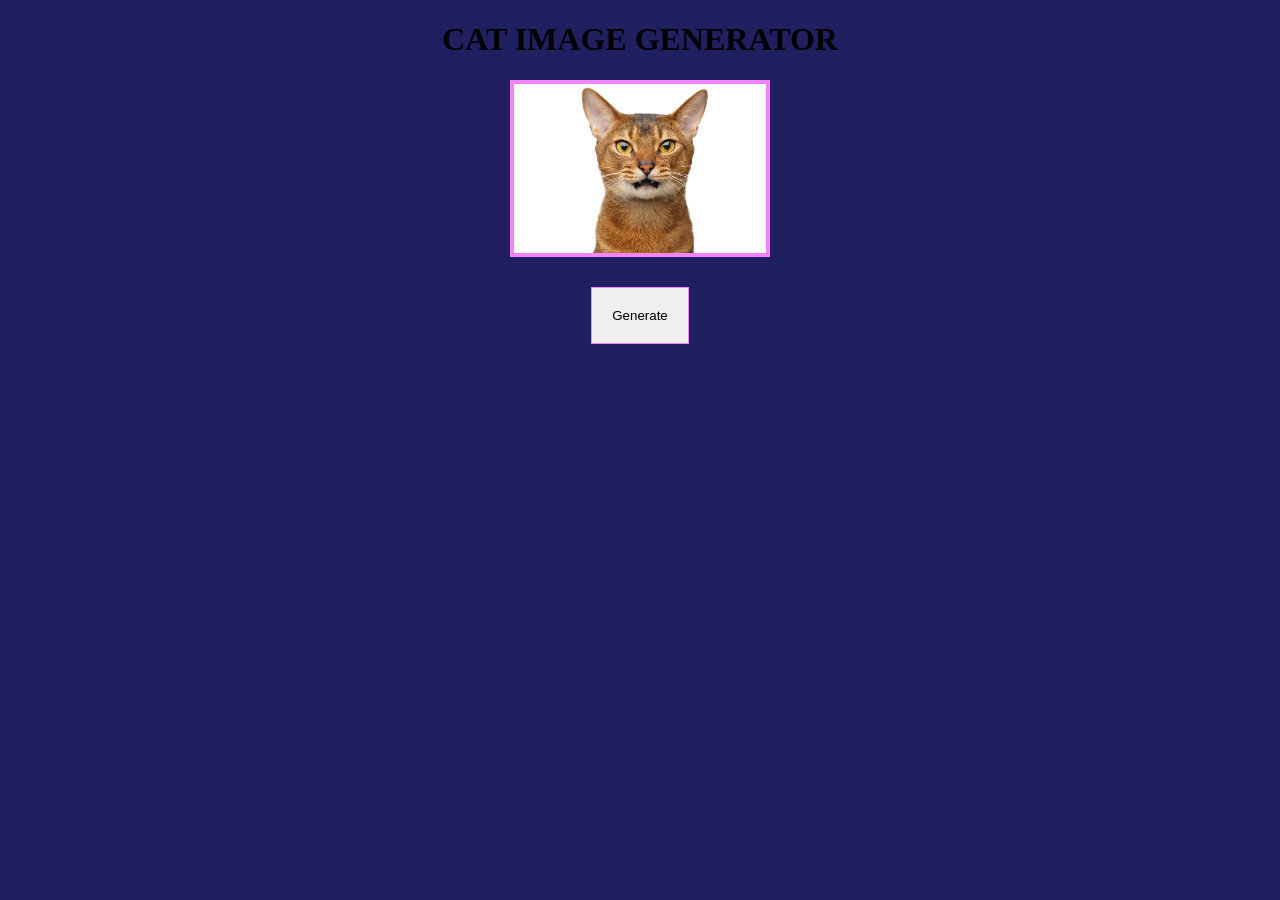
==== index.html @ 2a2a0638 "Add files via upload" ====
<!DOCTYPE html>
<html lang="en">
<head>
    <meta charset="UTF-8">
    <meta name="viewport" content="width=device-width, initial-scale=1.0">
    <title>Cat image generator</title>
    <link rel="stylesheet" href="style.css">
</head>
<body>
    <h1>CAT IMAGE GENERATOR</h1>
    <main>
        <div id="imgDiv">
            <img src="imgs/temp.jpg" alt="">
        </div>
            <button id="generateBtn">Generate</button>
        </div>
    </main>
</body>
</html>
---- style.css ----
body{
    background-color: rgb(32, 32, 97);
}

h1{
    text-align: center;
}

main{
    display: flex;
    flex-direction: column;
}

#imgDiv img{
    border: 4px rgb(245, 131, 255) solid;
    width: 20%;
    display: block;
    margin: auto;
    margin-bottom: 30px;
}


#btnContainer{
    height: 200px;
    position: relative;
}

#generateBtn{
    border: rgb(245, 131, 255) solid 1px;

}

#generateBtn:hover{
    transition: 0.5;
    cursor: pointer;
}

#generateBtn:active{
    background-color: rgb(120, 255, 161);
}

#btnVerticalContainer{
    margin: 0;
    position: absolute;
    top: 50%;
    -ms-transform: translateY(-50%);
    transform: translateY(-50%);
}

#generateBtn{
    padding: 10px;
    display: block;
    margin: auto;
}

@media only screen and (max-width: 2000px) {
    #generateBtn{
        padding: 20px;
    }
}
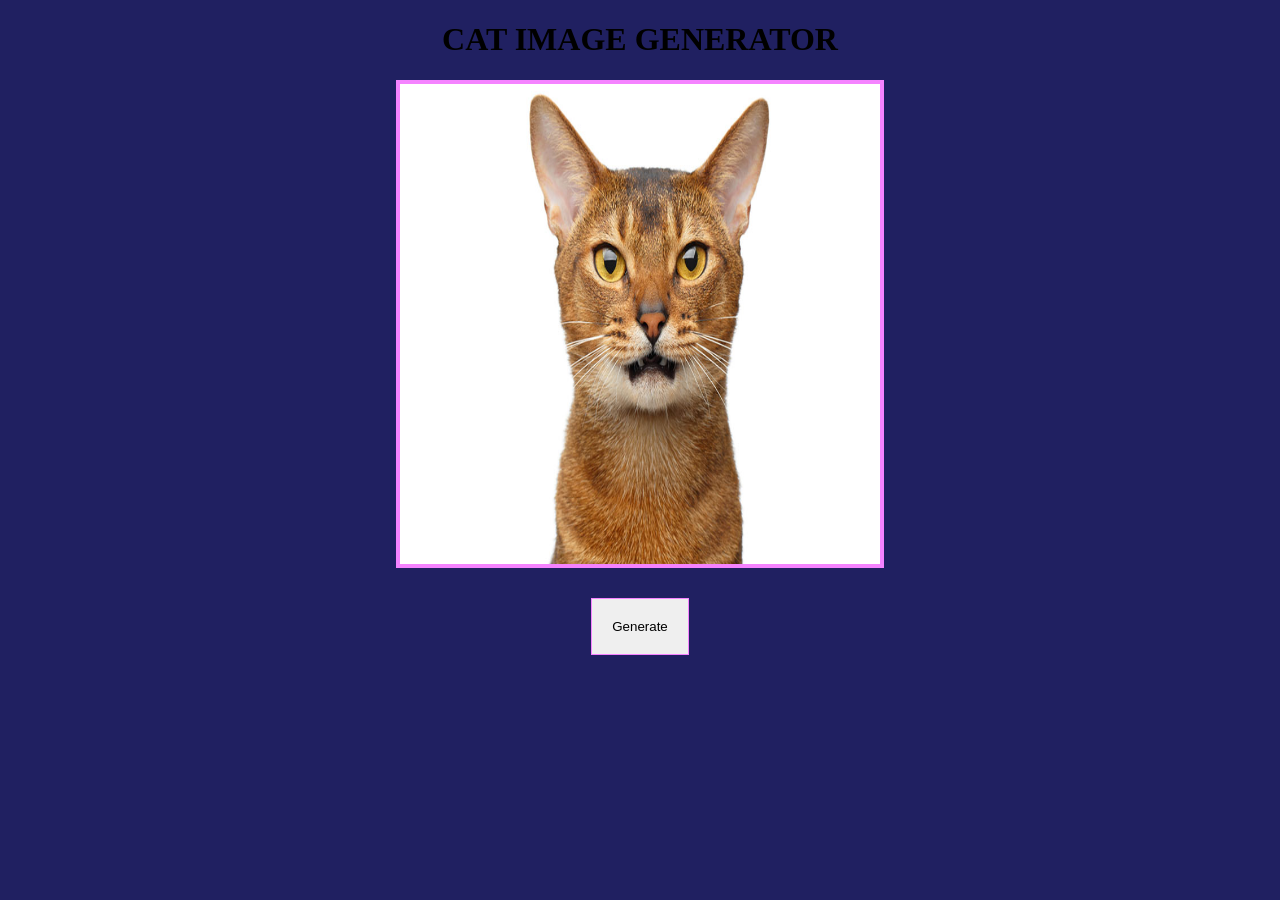
==== commit ac4610b6: "Random macska generálás elkészítve - html-be és css-be minimális szerkesztések" ====
--- a/index.html
+++ b/index.html
@@ -10,10 +10,13 @@
     <h1>CAT IMAGE GENERATOR</h1>
     <main>
         <div id="imgDiv">
-            <img src="imgs/temp.jpg" alt="">
+            <picture>
+                <img src="imgs/temp.jpg" alt="" id="img" loading="lazy" >
+            </picture>
         </div>
-            <button id="generateBtn">Generate</button>
+            <button id="generateBtn" onclick="Random()">Generate</button>
         </div>
     </main>
+    <script src="script.js"></script>
 </body>
 </html>
--- a/style.css
+++ b/style.css
@@ -11,9 +11,10 @@
     flex-direction: column;
 }
 
-#imgDiv img{
+#imgDiv img {
     border: 4px rgb(245, 131, 255) solid;
-    width: 20%;
+    width: 30rem;
+    height: 30rem;
     display: block;
     margin: auto;
     margin-bottom: 30px;
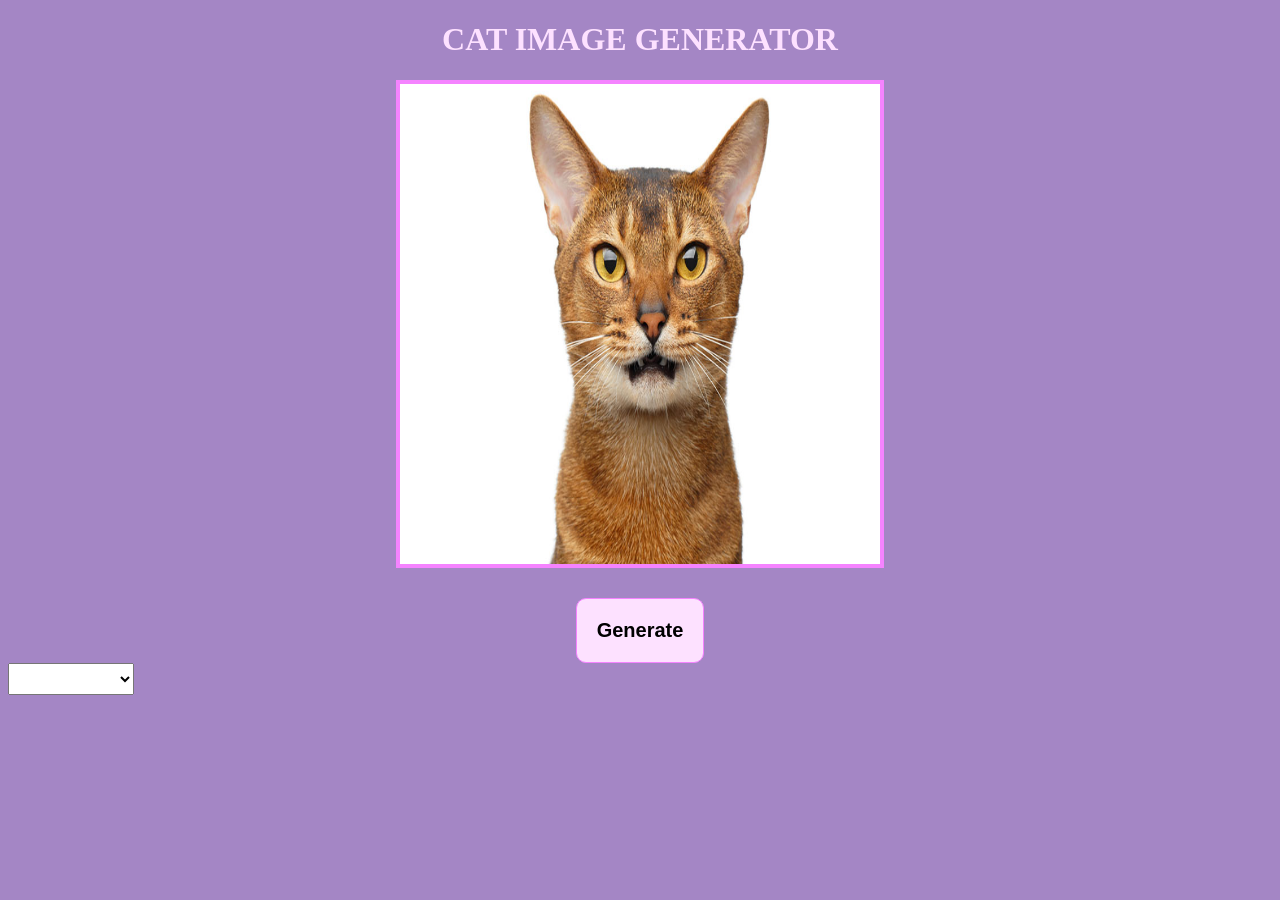
==== commit a69c1655: "cursor berakása + css módosítása + select létrehozása" ====
--- a/index.html
+++ b/index.html
@@ -16,6 +16,13 @@
         </div>
             <button id="generateBtn" onclick="Random()">Generate</button>
         </div>
+        <div>
+            <form action="">
+                <select name="cats" id="cats">
+                    <option value=""></option>
+                </select>
+            </form>
+        </div>
     </main>
     <script src="script.js"></script>
 </body>
--- a/style.css
+++ b/style.css
@@ -1,9 +1,14 @@
+*{
+    cursor: url("/cursor/kawaiicutepusheen/Pusheen\ Normal\ Select.ani")
+}
+
 body{
-    background-color: rgb(32, 32, 97);
+    background-color: rgb(164, 134, 197);
 }
 
 h1{
     text-align: center;
+    color: rgb(253, 225, 255);
 }
 
 main{
@@ -28,6 +33,10 @@
 
 #generateBtn{
     border: rgb(245, 131, 255) solid 1px;
+    font-weight: bold;
+    font-size: 20px;
+    border-radius: 10px;
+    background-color: rgb(253, 225, 255);
 
 }
 
@@ -54,6 +63,28 @@
     margin: auto;
 }
 
+#cats{
+    width: 10%;
+    height: 2rem;
+}
+
+#img:hover{
+    cursor: grab;
+    -webkit-user-drag: none;
+    /* animation: pat 2s linear infinite ; */
+}
+
+#img:active{
+    animation: pat 2s linear infinite ;
+}
+
+
+@keyframes pat {
+    0% {height: 30rem;}
+    50% {height: 32rem;}
+    100%{height: 30rem;}
+}
+
 @media only screen and (max-width: 2000px) {
     #generateBtn{
         padding: 20px;
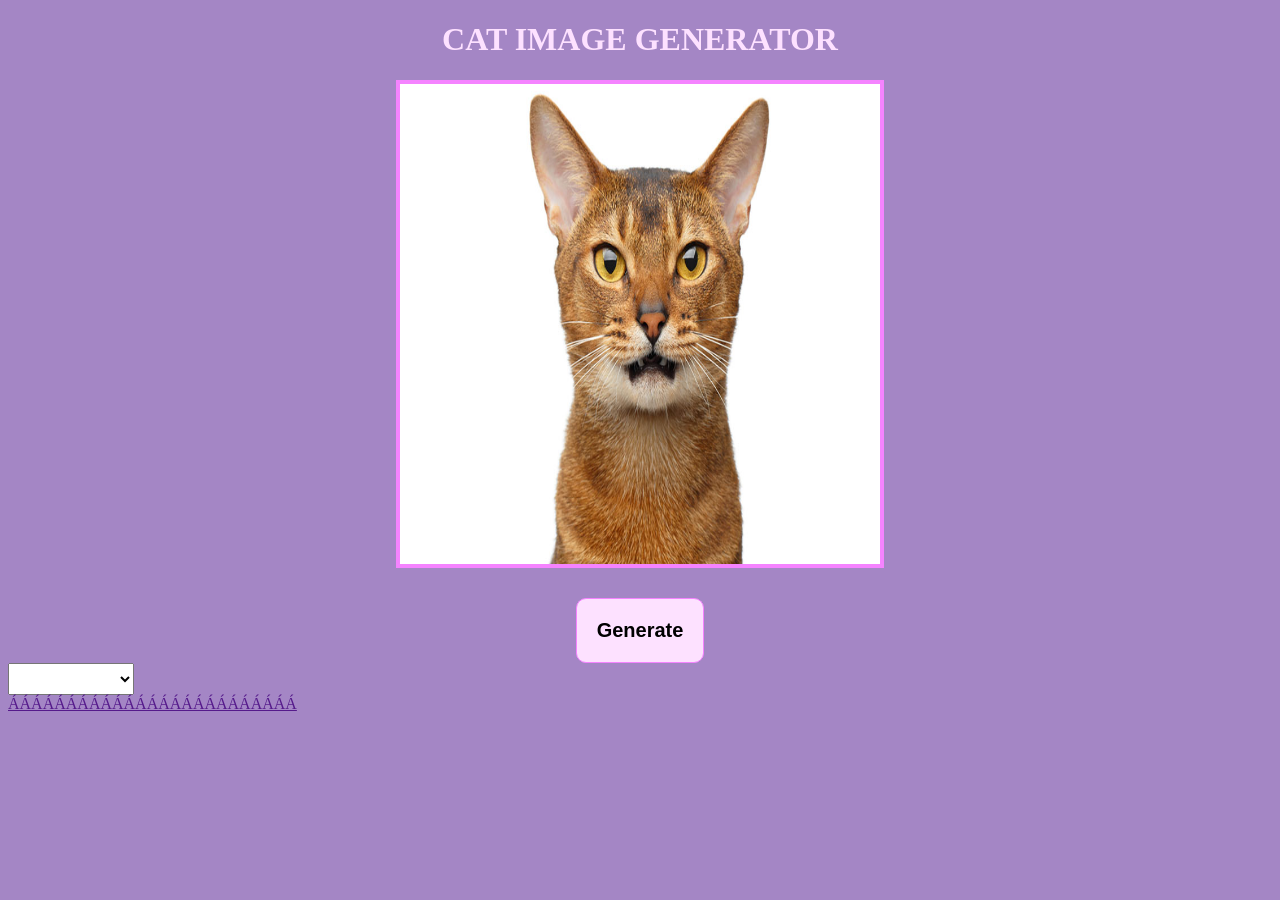
==== commit a0d82392: "download button elkezdése" ====
--- a/index.html
+++ b/index.html
@@ -24,6 +24,7 @@
             </form>
         </div>
     </main>
+    <a href="" id="device-width">ÁÁÁÁÁÁÁÁÁÁÁÁÁÁÁÁÁÁÁÁÁÁÁÁÁ</a>
     <script src="script.js"></script>
 </body>
 </html>
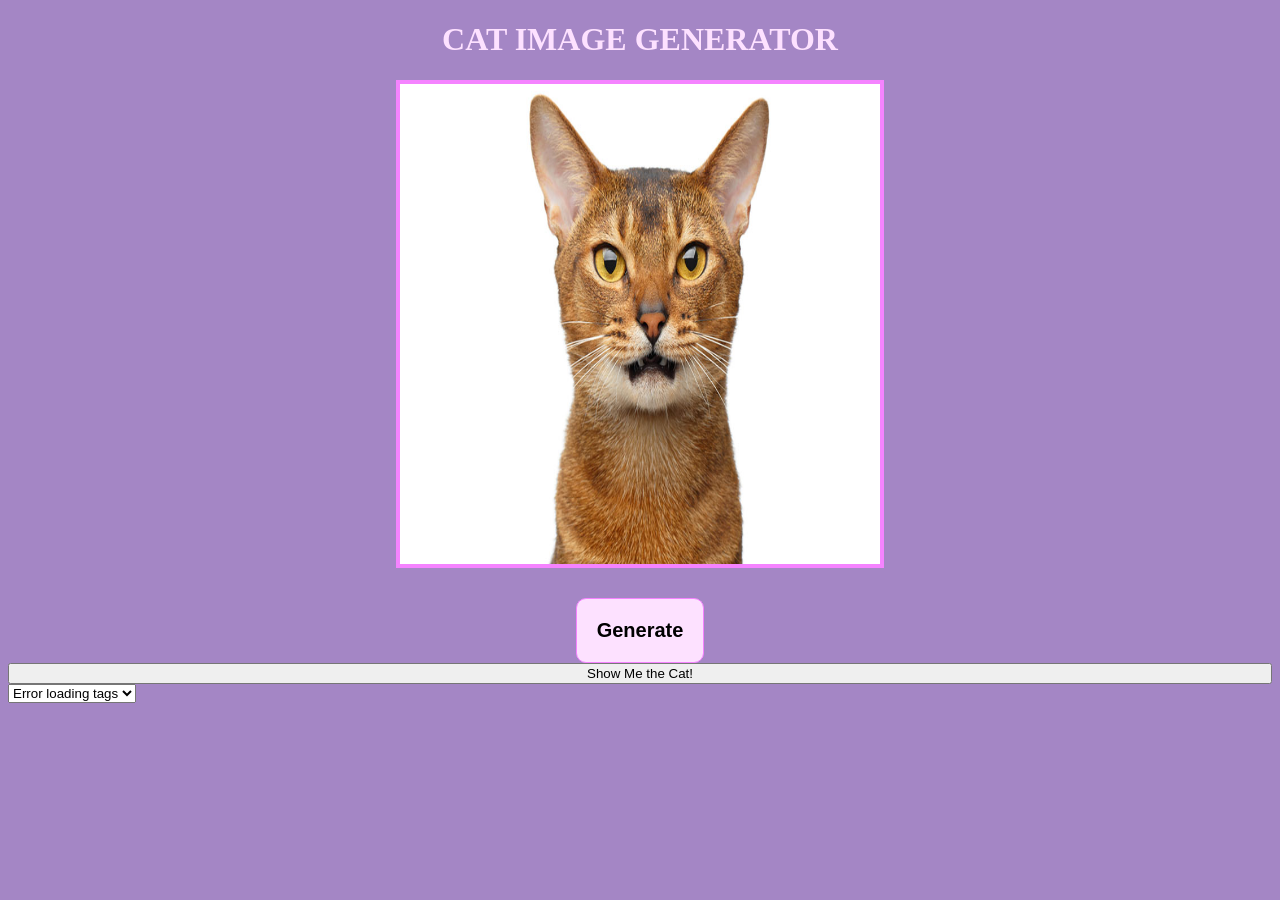
==== commit bd463892: "Haszontalan kurzorok törlése, tag-es kép betöltés megcsinálása csak még nem szép css minimális szerk" ====
--- a/index.html
+++ b/index.html
@@ -15,16 +15,15 @@
             </picture>
         </div>
             <button id="generateBtn" onclick="Random()">Generate</button>
+            <button onclick="loadCatWithTag()">Show Me the Cat!</button>
         </div>
         <div>
-            <form action="">
-                <select name="cats" id="cats">
-                    <option value=""></option>
-                </select>
-            </form>
+            <select id="tagSelect">
+                <option value="">Select a tag...</option>
+            </select>
         </div>
     </main>
-    <a href="" id="device-width">ÁÁÁÁÁÁÁÁÁÁÁÁÁÁÁÁÁÁÁÁÁÁÁÁÁ</a>
+    <!-- <a href="" id="download" target="_blank">ÁÁÁÁÁÁÁÁÁÁÁÁÁÁÁÁÁÁÁÁÁÁÁÁÁ </a> -->
     <script src="script.js"></script>
 </body>
 </html>
--- a/style.css
+++ b/style.css
@@ -1,9 +1,11 @@
 *{
-    cursor: url("/cursor/kawaiicutepusheen/Pusheen\ Normal\ Select.ani")
+       cursor: url("cursor/kawaiicutepusheen/PusheenLocationSelect-ezgif.com-ani-to-apng-converter.png"), auto;
+
 }
 
 body{
     background-color: rgb(164, 134, 197);
+    
 }
 
 h1{
@@ -69,21 +71,22 @@
 }
 
 #img:hover{
-    cursor: grab;
+    /* cursor: grab; */
+    
     -webkit-user-drag: none;
     /* animation: pat 2s linear infinite ; */
 }
 
-#img:active{
+/* #img:active{
     animation: pat 2s linear infinite ;
-}
+} */
 
 
-@keyframes pat {
+/* @keyframes pat {
     0% {height: 30rem;}
     50% {height: 32rem;}
     100%{height: 30rem;}
-}
+} */
 
 @media only screen and (max-width: 2000px) {
     #generateBtn{
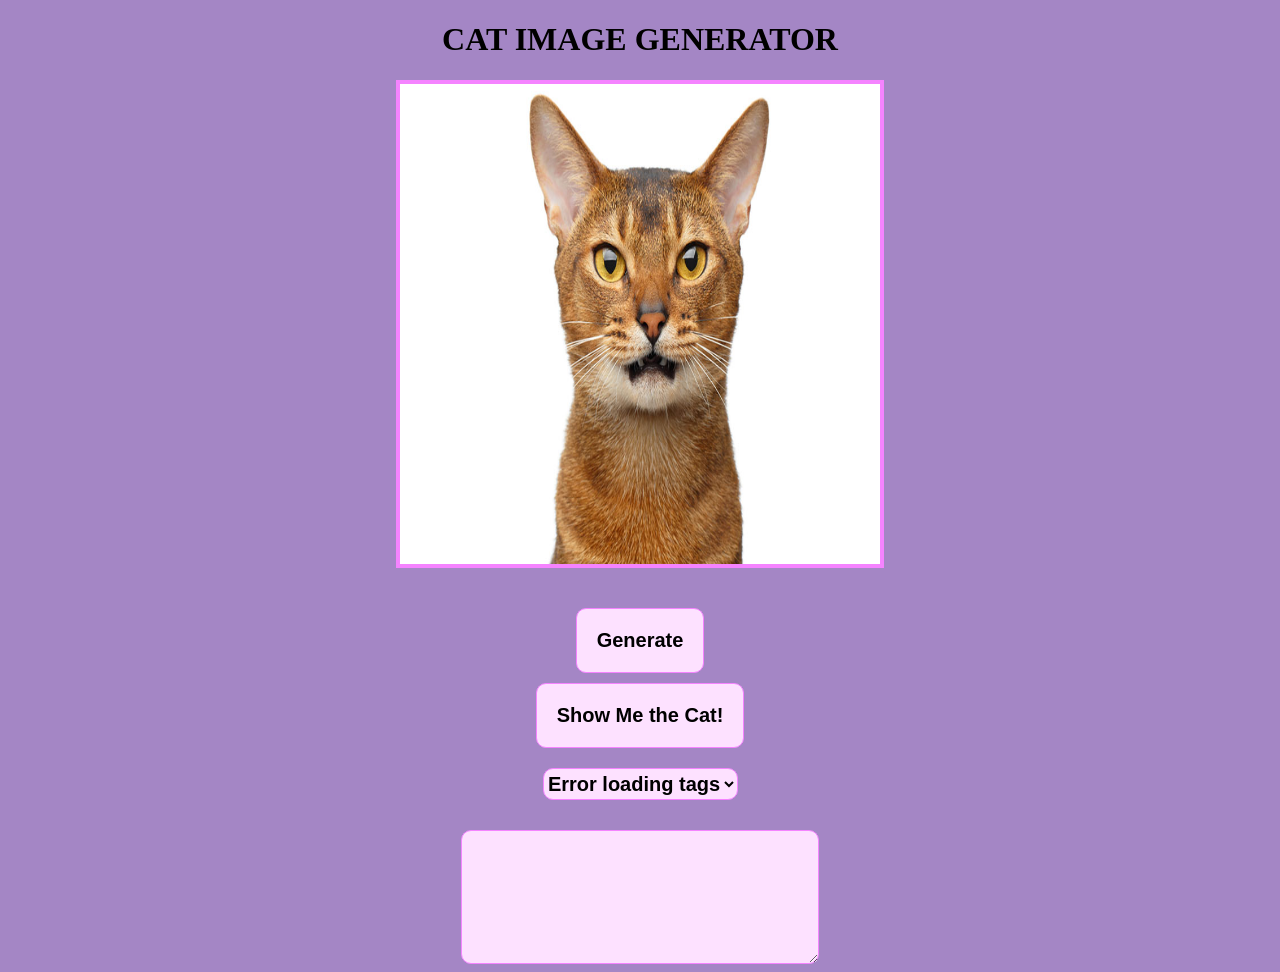
==== commit b1cc6839: "css formázása + text area behelyezése" ====
--- a/index.html
+++ b/index.html
@@ -5,6 +5,9 @@
     <meta name="viewport" content="width=device-width, initial-scale=1.0">
     <title>Cat image generator</title>
     <link rel="stylesheet" href="style.css">
+    <link rel="preconnect" href="https://fonts.googleapis.com">
+    <link rel="preconnect" href="https://fonts.gstatic.com" crossorigin>
+    <link href="https://fonts.googleapis.com/css2?family=Bitcount+Grid+Double+Ink:wght@100..900&display=swap" rel="stylesheet">
 </head>
 <body>
     <h1>CAT IMAGE GENERATOR</h1>
@@ -14,14 +17,15 @@
                 <img src="imgs/temp.jpg" alt="" id="img" loading="lazy" >
             </picture>
         </div>
-            <button id="generateBtn" onclick="Random()">Generate</button>
-            <button onclick="loadCatWithTag()">Show Me the Cat!</button>
+            <button class="btn" onclick="Random()">Generate</button>
+            <button class="btn" onclick="loadCatWithTag()">Show Me the Cat!</button>
         </div>
         <div>
             <select id="tagSelect">
                 <option value="">Select a tag...</option>
             </select>
         </div>
+        <textarea name="" id="textArea"></textarea>
     </main>
     <!-- <a href="" id="download" target="_blank">ÁÁÁÁÁÁÁÁÁÁÁÁÁÁÁÁÁÁÁÁÁÁÁÁÁ </a> -->
     <script src="script.js"></script>
--- a/style.css
+++ b/style.css
@@ -5,12 +5,18 @@
 
 body{
     background-color: rgb(164, 134, 197);
+    /* background-image: url("imgs/photo-1679651061374-303af962b1ea.avif");
+    background-repeat: no-repeat;
+    background-size: contain;
+    background-; */
     
 }
 
 h1{
     text-align: center;
-    color: rgb(253, 225, 255);
+    /* font-family: 'Bitcount Grid Double Ink'; */
+    color: rgb(0, 0, 0);
+    font-weight: bold;
 }
 
 main{
@@ -28,46 +34,61 @@
 }
 
 
-#btnContainer{
-    height: 200px;
-    position: relative;
-}
-
-#generateBtn{
+.btn{
     border: rgb(245, 131, 255) solid 1px;
     font-weight: bold;
     font-size: 20px;
     border-radius: 10px;
     background-color: rgb(253, 225, 255);
+    padding: 10px;
+    display: block;
+    margin: auto;
+    margin-top: 10px;
+    
+
 
 }
 
-#generateBtn:hover{
+.btn:hover, #tagSelect:hover{
     transition: 0.5;
-    cursor: pointer;
+    cursor: url("cursor/kawaiicutepusheen/cateatsfishtextselect-ezgif.com-ani-to-apng-converter.png"), pointer;
 }
 
-#generateBtn:active{
+.btn:active{
     background-color: rgb(120, 255, 161);
 }
 
-#btnVerticalContainer{
-    margin: 0;
-    position: absolute;
-    top: 50%;
-    -ms-transform: translateY(-50%);
-    transform: translateY(-50%);
-}
-
-#generateBtn{
-    padding: 10px;
-    display: block;
-    margin: auto;
-}
 
 #cats{
     width: 10%;
     height: 2rem;
+}
+
+#tagSelect{
+    height: 2rem;
+    text-align: center;
+    margin: auto;
+    margin-top: 20px;
+    display: block;
+    font-size: 1.2rem;
+    background-color: rgb(253, 225, 255);
+    border: rgb(245, 131, 255) solid 1px;
+    font-weight: bold;
+    font-size: 20px;
+    border-radius: 10px;
+}
+
+#textArea{
+    height: 2rem;
+    margin: auto;
+    margin-top: 30px;
+    font-size: 1.2rem;
+    background-color: rgb(253, 225, 255);
+    border: rgb(245, 131, 255) solid 1px;
+    font-weight: bold;
+    font-size: 20px;
+    border-radius: 10px;
+    padding: 50px;
 }
 
 #img:hover{
@@ -89,7 +110,7 @@
 } */
 
 @media only screen and (max-width: 2000px) {
-    #generateBtn{
+    .btn{
         padding: 20px;
     }
 }
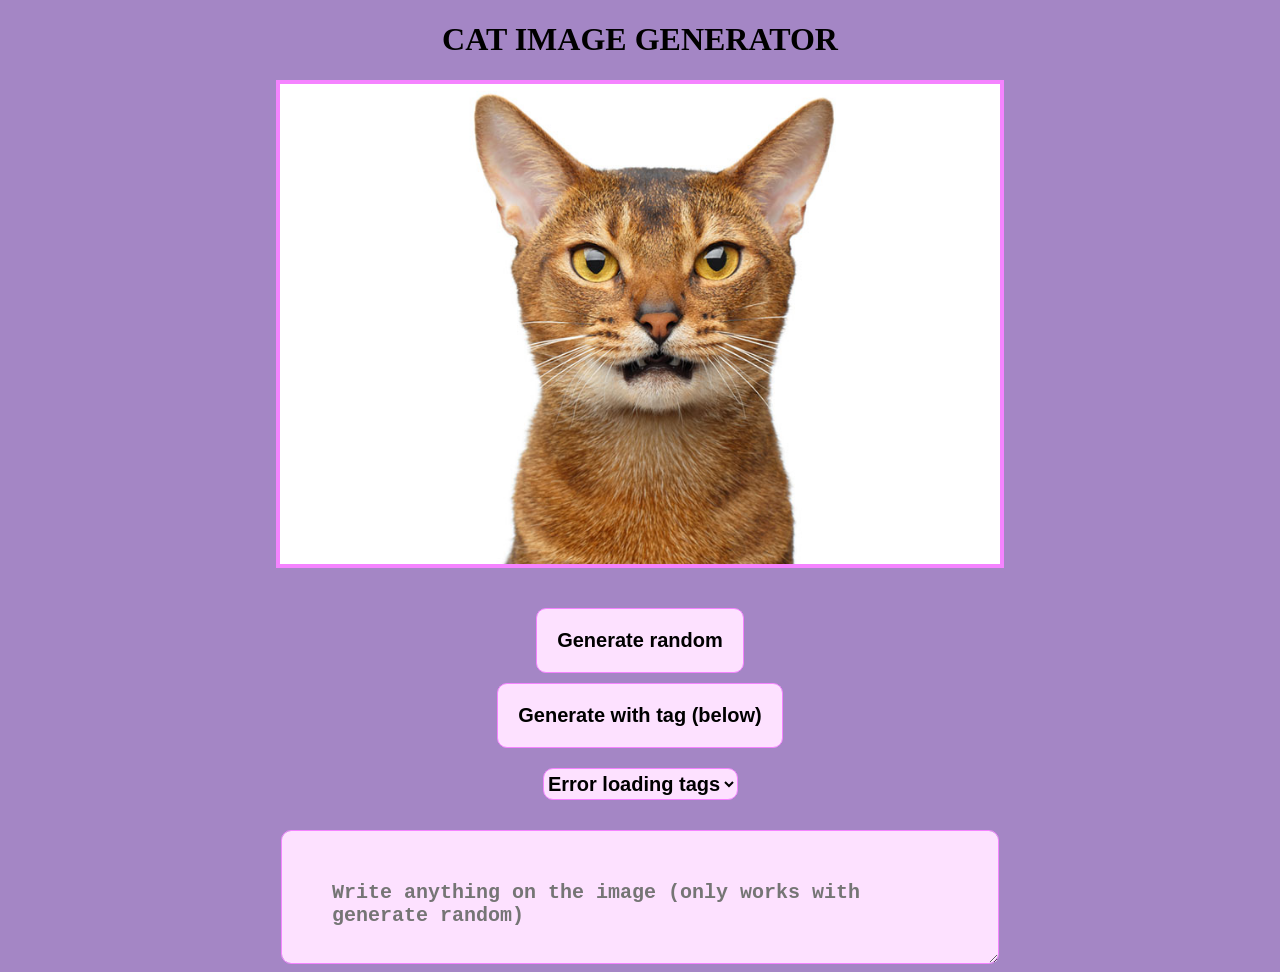
==== commit ec16b38e: "css szerkeztése + textarea befejezése + 1 cursor berakása" ====
--- a/index.html
+++ b/index.html
@@ -17,15 +17,15 @@
                 <img src="imgs/temp.jpg" alt="" id="img" loading="lazy" >
             </picture>
         </div>
-            <button class="btn" onclick="Random()">Generate</button>
-            <button class="btn" onclick="loadCatWithTag()">Show Me the Cat!</button>
+            <button class="btn" onclick="Random()">Generate random</button>
+            <button class="btn" onclick="loadCatWithTag()">Generate with tag (below)</button>
         </div>
         <div>
             <select id="tagSelect">
                 <option value="">Select a tag...</option>
             </select>
         </div>
-        <textarea name="" id="textArea"></textarea>
+        <textarea name="" id="textArea" placeholder="Write anything on the image (only works with generate random)" cols="50" rows="5"></textarea>
     </main>
     <!-- <a href="" id="download" target="_blank">ÁÁÁÁÁÁÁÁÁÁÁÁÁÁÁÁÁÁÁÁÁÁÁÁÁ </a> -->
     <script src="script.js"></script>
--- a/style.css
+++ b/style.css
@@ -9,7 +9,6 @@
     background-repeat: no-repeat;
     background-size: contain;
     background-; */
-    
 }
 
 h1{
@@ -26,8 +25,8 @@
 
 #imgDiv img {
     border: 4px rgb(245, 131, 255) solid;
-    width: 30rem;
-    height: 30rem;
+    /* width: 50rem; */
+    height: 30rem; 
     display: block;
     margin: auto;
     margin-bottom: 30px;
@@ -44,9 +43,6 @@
     display: block;
     margin: auto;
     margin-top: 10px;
-    
-
-
 }
 
 .btn:hover, #tagSelect:hover{
@@ -92,22 +88,8 @@
 }
 
 #img:hover{
-    /* cursor: grab; */
-    
     -webkit-user-drag: none;
-    /* animation: pat 2s linear infinite ; */
 }
-
-/* #img:active{
-    animation: pat 2s linear infinite ;
-} */
-
-
-/* @keyframes pat {
-    0% {height: 30rem;}
-    50% {height: 32rem;}
-    100%{height: 30rem;}
-} */
 
 @media only screen and (max-width: 2000px) {
     .btn{
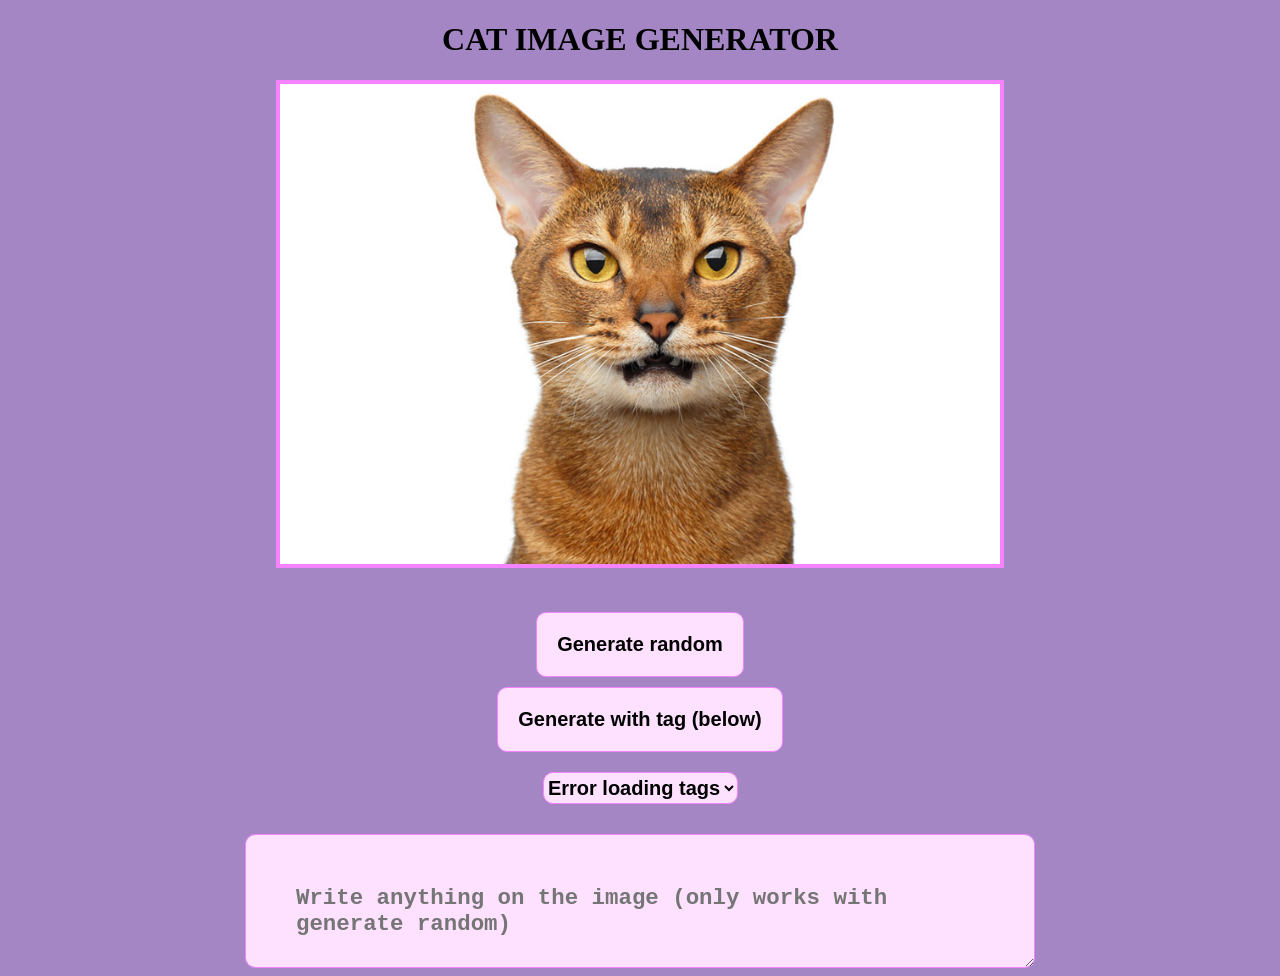
==== commit 0b0fe91c: "a végső commit" ====
--- a/index.html
+++ b/index.html
@@ -27,7 +27,6 @@
         </div>
         <textarea name="" id="textArea" placeholder="Write anything on the image (only works with generate random)" cols="50" rows="5"></textarea>
     </main>
-    <!-- <a href="" id="download" target="_blank">ÁÁÁÁÁÁÁÁÁÁÁÁÁÁÁÁÁÁÁÁÁÁÁÁÁ </a> -->
     <script src="script.js"></script>
 </body>
 </html>
--- a/style.css
+++ b/style.css
@@ -1,19 +1,13 @@
 *{
        cursor: url("cursor/kawaiicutepusheen/PusheenLocationSelect-ezgif.com-ani-to-apng-converter.png"), auto;
-
 }
 
 body{
     background-color: rgb(164, 134, 197);
-    /* background-image: url("imgs/photo-1679651061374-303af962b1ea.avif");
-    background-repeat: no-repeat;
-    background-size: contain;
-    background-; */
 }
 
 h1{
     text-align: center;
-    /* font-family: 'Bitcount Grid Double Ink'; */
     color: rgb(0, 0, 0);
     font-weight: bold;
 }
@@ -21,17 +15,16 @@
 main{
     display: flex;
     flex-direction: column;
+    justify-content: center;
+    align-items: center;
+    flex-wrap: wrap;
 }
 
 #imgDiv img {
     border: 4px rgb(245, 131, 255) solid;
-    /* width: 50rem; */
     height: 30rem; 
-    display: block;
-    margin: auto;
     margin-bottom: 30px;
 }
-
 
 .btn{
     border: rgb(245, 131, 255) solid 1px;
@@ -39,21 +32,20 @@
     font-size: 20px;
     border-radius: 10px;
     background-color: rgb(253, 225, 255);
-    padding: 10px;
-    display: block;
-    margin: auto;
+    padding: 20px;
     margin-top: 10px;
 }
 
 .btn:hover, #tagSelect:hover{
     transition: 0.5;
-    cursor: url("cursor/kawaiicutepusheen/cateatsfishtextselect-ezgif.com-ani-to-apng-converter.png"), pointer;
+    background-color: rgb(237, 178, 241);
+    border: rgb(103, 54, 107) solid 1px;
+    cursor: url("cursor/kawaiicutepusheen/select.gif"), pointer;
 }
 
 .btn:active{
-    background-color: rgb(120, 255, 161);
+    background-color: rgb(253, 225, 255);
 }
-
 
 #cats{
     width: 10%;
@@ -76,23 +68,59 @@
 
 #textArea{
     height: 2rem;
-    margin: auto;
     margin-top: 30px;
-    font-size: 1.2rem;
+    font-size: 1.4rem;
     background-color: rgb(253, 225, 255);
     border: rgb(245, 131, 255) solid 1px;
     font-weight: bold;
-    font-size: 20px;
     border-radius: 10px;
     padding: 50px;
+}
+
+#textarea:focus{
+    background-color: red;
 }
 
 #img:hover{
     -webkit-user-drag: none;
 }
 
-@media only screen and (max-width: 2000px) {
-    .btn{
-        padding: 20px;
+@media only screen and (max-width: 750px) {
+    #textArea{
+        font-size: 1rem;
+        padding: 40px;
+    }
+    #imgDiv img{
+        height: 20rem;
+    }
+}
+
+@media only screen and (max-width: 580px) {
+    #textArea{
+        font-size: 0.8rem;
+        padding: 30px;
+    }
+    #imgDiv img{
+        height: 16rem;
+    }
+}
+
+@media only screen and (max-width: 470px) {
+    #textArea{
+        font-size: 0.8rem;
+        padding: 10px;
+    }
+    #imgDiv img{
+        height: 14rem;
+    }
+}
+
+@media only screen and (max-width: 370px) {
+    #textArea{
+        font-size: 0.6rem;
+        padding: 6px;
+    }
+    #imgDiv img{
+        height: 10rem;
     }
 }
